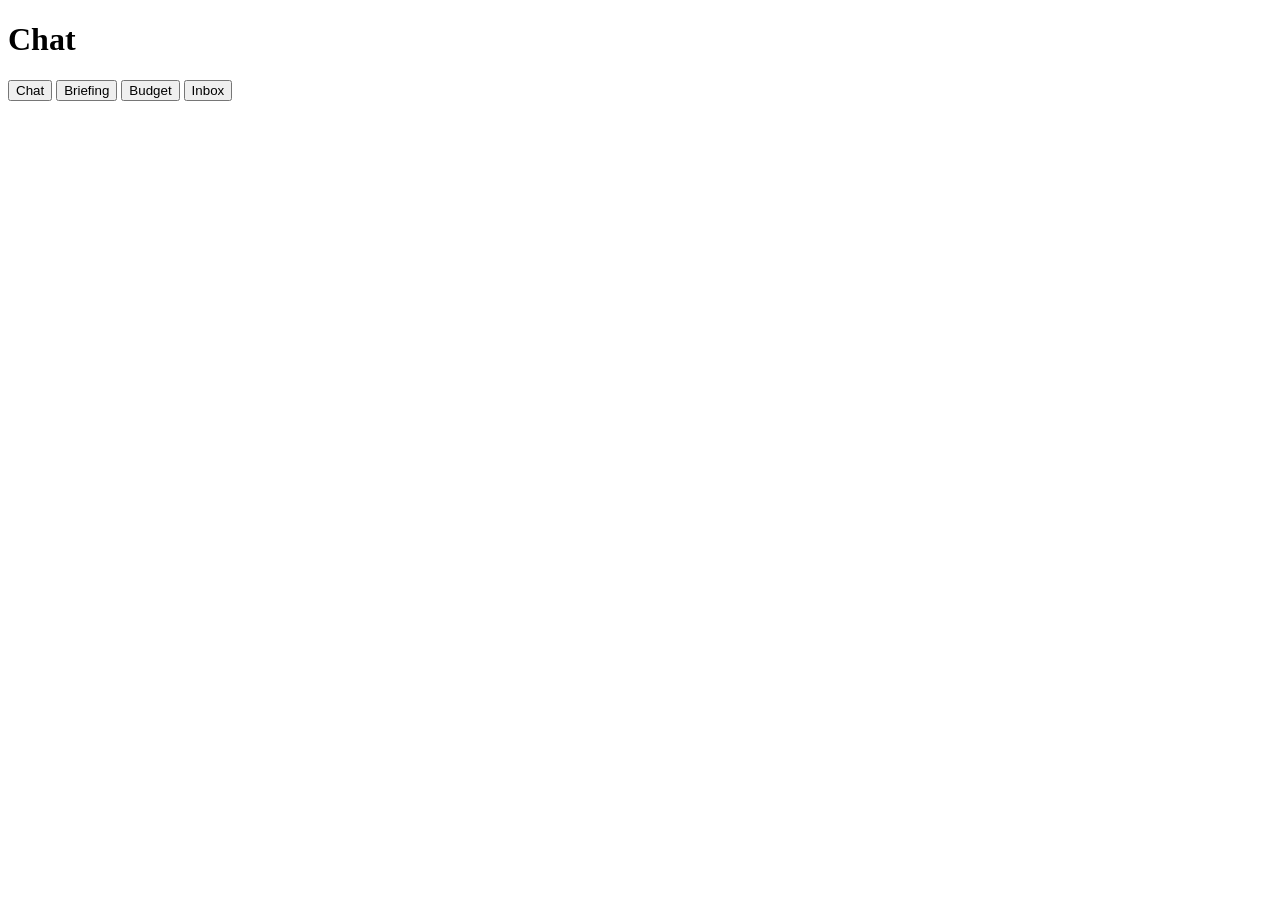
==== agent/app/static/index.html @ 78b02398 "Add house budget: SimpleFIN sync, CSV import, down-payment goal, cuts and limits New Budget tab, ent" ====
<!doctype html>
<html lang="en">
<head>
  <meta charset="utf-8">
  <meta name="viewport" content="width=device-width, initial-scale=1, viewport-fit=cover">
  <meta name="apple-mobile-web-app-capable" content="yes">
  <meta name="apple-mobile-web-app-status-bar-style" content="default">
  <meta name="apple-mobile-web-app-title" content="Agent">
  <meta name="theme-color" content="#111827">
  <link rel="manifest" href="/static/manifest.webmanifest">
  <link rel="apple-touch-icon" href="/static/icon-180.png">
  <link rel="stylesheet" href="/static/style.css">
  <title>Agent</title>
</head>
<body>
  <header>
    <h1 id="title">Chat</h1>
    <span id="mode" class="pill"></span>
  </header>

  <nav class="tabs">
    <button id="tab-chat" class="tab" data-tab="chat">Chat</button>
    <button id="tab-morning" class="tab" data-tab="morning">Briefing</button>
    <button id="tab-budget" class="tab" data-tab="budget">Budget</button>
    <button id="tab-inbox" class="tab" data-tab="inbox">Inbox</button>
  </nav>

  <main id="view-chat" hidden>
    <div class="chat-top"><button id="newchat" class="link">New chat</button></div>
    <p id="chat-setup" class="notice" hidden></p>
    <div id="chat-log" class="chat-log"></div>
    <form id="composer" class="composer">
      <textarea id="chat-input" rows="1" placeholder="Message" enterkeyhint="send"></textarea>
      <button id="chat-send" type="submit">Send</button>
    </form>
  </main>

  <main id="view-morning" hidden>
    <section class="card">
      <div id="mstatus" class="summary">Loading…</div>
      <div class="row"><button id="mrefresh" class="secondary">Refresh briefing</button></div>
      <p id="mnote" class="notice" hidden></p>
    </section>
    <article id="mbody" class="brief"></article>
    <details id="msources" class="more" hidden><summary>Sources</summary><ul id="msourcelist" class="list"></ul></details>
  </main>

  <main id="view-budget" hidden>
    <p id="bnote" class="notice" hidden></p>
    <section id="goal" class="card"></section>

    <div id="cuts-wrap"><h2>Find cuts</h2><div id="cuts"></div></div>

    <h2 id="month-title">This month</h2>
    <ul id="cats" class="list"></ul>

    <div id="uncat-wrap" hidden><h2>Needs a category</h2><ul id="uncat" class="list"></ul></div>

    <h2>Accounts</h2>
    <ul id="accts" class="list"></ul>
    <div class="row" style="margin-top:10px"><button id="bsync" class="secondary">Sync banks now</button></div>
    <p id="bsyncinfo" class="meta" style="margin:8px 4px"></p>

    <details class="more"><summary>Import a card statement (CSV)</summary>
      <section class="card form">
        <label>Card name <input id="csvname" placeholder="e.g. Amex Gold" maxlength="60"></label>
        <label>CSV file <input id="csvfile" type="file" accept=".csv,text/csv"></label>
        <button id="csvgo">Import</button>
        <p class="meta">Download “transactions as CSV” from the card’s website. It stays on your Mac mini.</p>
      </section>
    </details>

    <details class="more" id="goalsettings"><summary>Goal settings</summary>
      <section class="card form">
        <label>Target home price ($) <input id="gprice" type="number" inputmode="decimal" min="0" step="1000"></label>
        <label>Down payment (%) <input id="gdown" type="number" inputmode="decimal" min="0" max="100" step="0.5"></label>
        <label>Closing costs (%) <input id="gclose" type="number" inputmode="decimal" min="0" max="10" step="0.25"></label>
        <label>Extra cash cushion ($) <input id="gcush" type="number" inputmode="decimal" min="0" step="500"></label>
        <label>Buy by <input id="gdate" type="date"></label>
        <button id="gsave">Save</button>
      </section>
    </details>
  </main>

  <main id="view-inbox" hidden>
    <section class="card">
      <div id="summary" class="summary">Loading…</div>
      <div class="row">
        <button id="dry" class="secondary">Preview run</button>
        <button id="real" class="danger">Run for real</button>
      </div>
      <p id="notice" class="notice" hidden></p>
    </section>

    <h2>Recent actions</h2>
    <ul id="actions" class="list"></ul>
  </main>

  <dialog id="login">
    <form method="dialog" id="loginForm">
      <h2>Connect</h2>
      <p>Enter the AGENT_TOKEN from your Mac mini.</p>
      <input id="tokenInput" type="password" autocomplete="current-password" required>
      <button>Save</button>
    </form>
  </dialog>

  <script src="/static/app.js"></script>
</body>
</html>
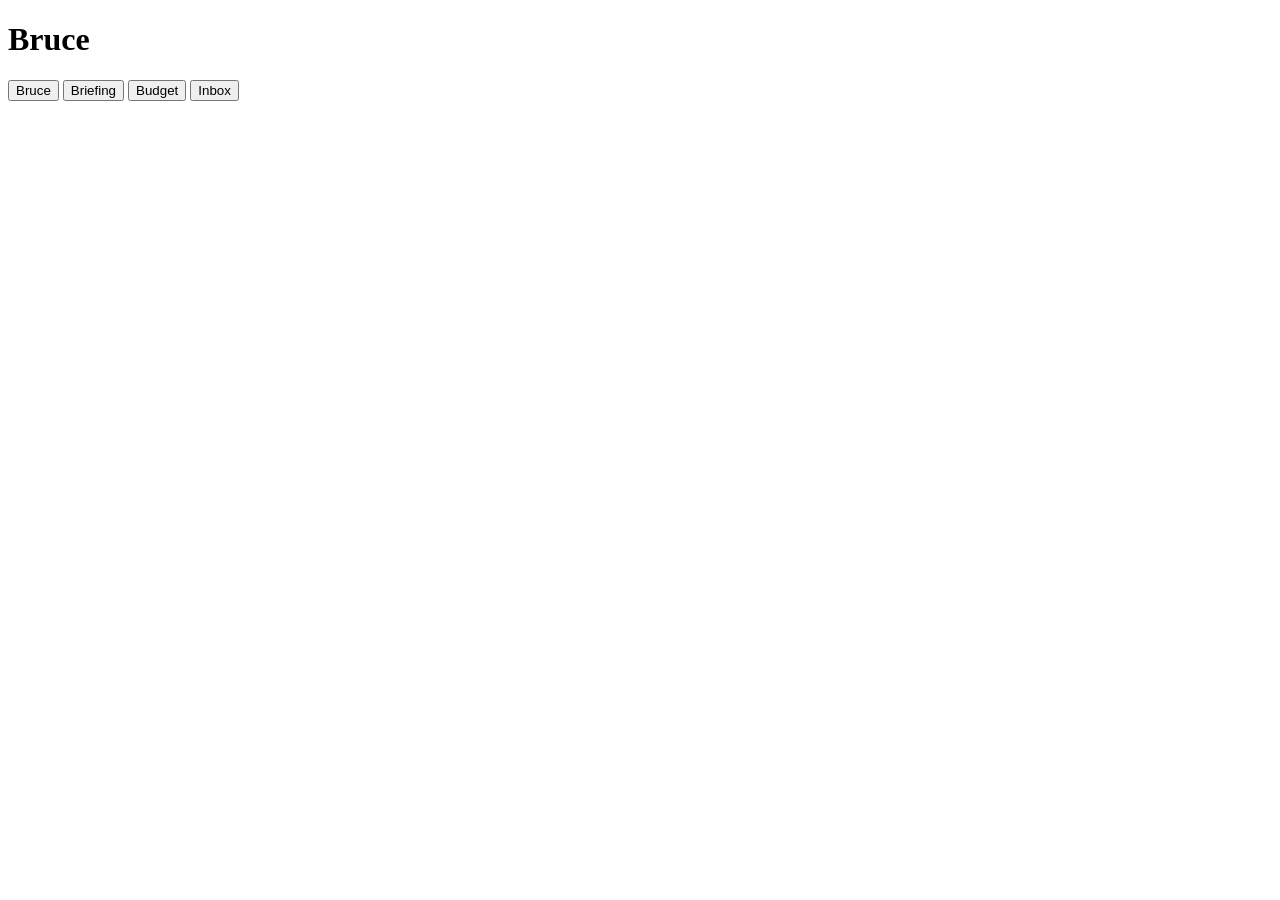
==== commit c6d254cb: "Bruce: named assistant that writes as the owner and handles scheduling replies The chat assistant is" ====
--- a/agent/app/static/index.html
+++ b/agent/app/static/index.html
@@ -14,12 +14,12 @@
 </head>
 <body>
   <header>
-    <h1 id="title">Chat</h1>
+    <h1 id="title">Bruce</h1>
     <span id="mode" class="pill"></span>
   </header>
 
   <nav class="tabs">
-    <button id="tab-chat" class="tab" data-tab="chat">Chat</button>
+    <button id="tab-chat" class="tab" data-tab="chat">Bruce</button>
     <button id="tab-morning" class="tab" data-tab="morning">Briefing</button>
     <button id="tab-budget" class="tab" data-tab="budget">Budget</button>
     <button id="tab-inbox" class="tab" data-tab="inbox">Inbox</button>
@@ -52,6 +52,7 @@
     <div id="cuts-wrap"><h2>Find cuts</h2><div id="cuts"></div></div>
 
     <h2 id="month-title">This month</h2>
+    <p class="meta" style="margin:-4px 4px 8px">Tap a category to see its transactions and fix any that are in the wrong place.</p>
     <ul id="cats" class="list"></ul>
 
     <div id="uncat-wrap" hidden><h2>Needs a category</h2><ul id="uncat" class="list"></ul></div>
@@ -77,6 +78,13 @@
         <label>Closing costs (%) <input id="gclose" type="number" inputmode="decimal" min="0" max="10" step="0.25"></label>
         <label>Extra cash cushion ($) <input id="gcush" type="number" inputmode="decimal" min="0" step="500"></label>
         <label>Buy by <input id="gdate" type="date"></label>
+        <label>Condo: expected sale price ($) <input id="gcprice" type="number" inputmode="decimal" min="0" step="1000" placeholder="0"></label>
+        <label>Condo: selling costs (%) <input id="gccost" type="number" inputmode="decimal" min="0" max="15" step="0.25" placeholder="6"></label>
+        <label>Condo: mortgage balance ($) <input id="gcloan" type="number" inputmode="decimal" min="0" step="100" placeholder="0"></label>
+        <p class="meta" id="gcloanhint">Or tap “Condo mortgage” on the loan under Accounts to keep this updated automatically.</p>
+        <label>Or, if no sale price: cash from the sale ($) <input id="gsale" type="number" inputmode="decimal" min="0" step="1000" placeholder="0"></label>
+        <label>Planned borrowing against investments ($) <input id="gborrow" type="number" inputmode="decimal" min="0" step="1000" placeholder="0"></label>
+        <label>Its interest rate (%) <input id="gbrate" type="number" inputmode="decimal" min="0" max="30" step="0.05" placeholder="e.g. 6.5"></label>
         <button id="gsave">Save</button>
       </section>
     </details>
